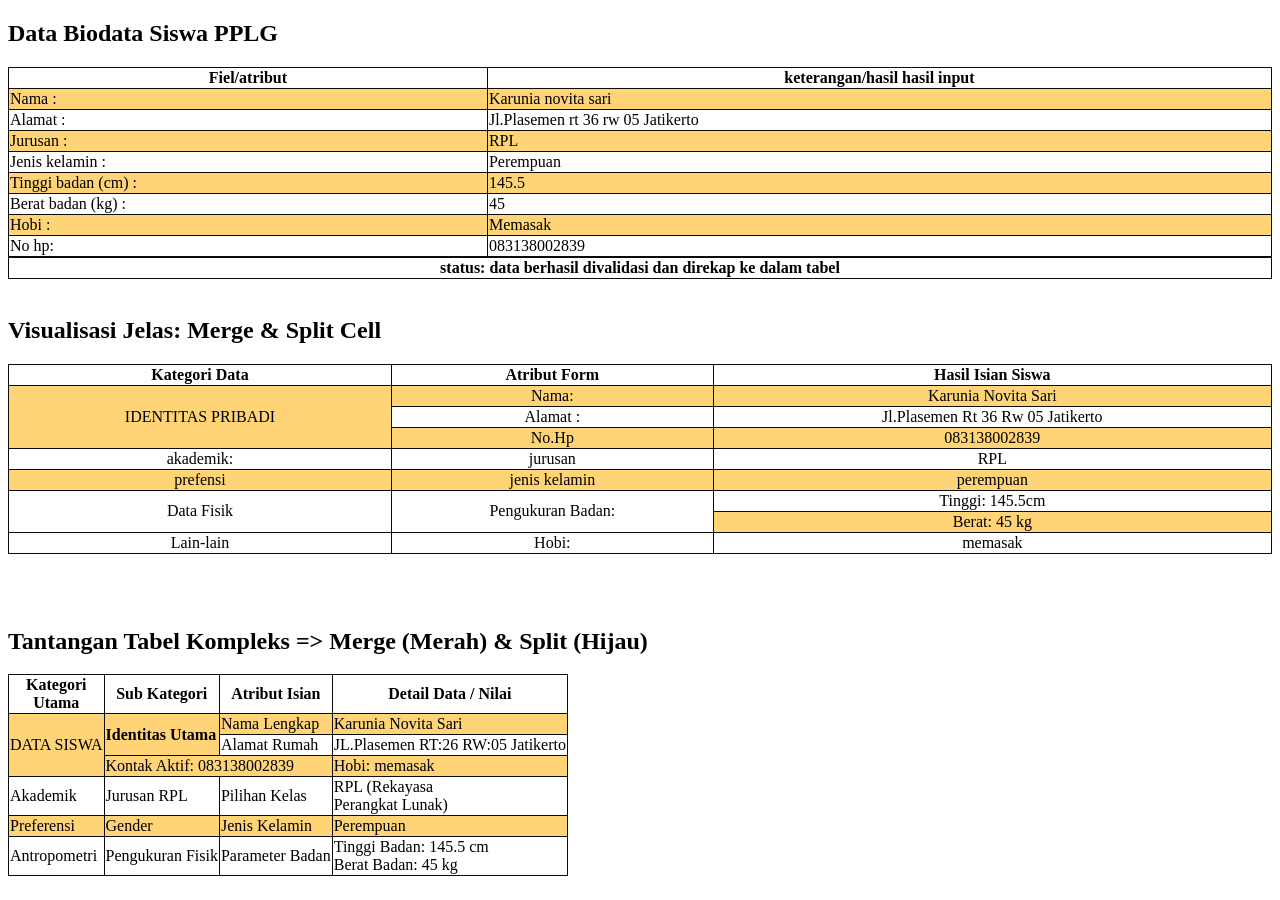
==== table.html @ 6379dda5 "tes" ====
<!DOCTYPE html>
<html lang="en">
<head>
    <meta charset="UTF-8">
    <meta name="viewport" content="width=,, initial-scale=1.0">
    <title>Document</title>
</head>
<body>
    <h2>Data Biodata Siswa PPLG</h2>
<style>
table, th, td {
  border: 1px solid rgb(12, 12, 12);
  border-collapse: collapse;
}
tr:nth-child(even) {
  background-color: #ffd477;
}
</style>
</head>
<body>
<table style="width:100%">
  <tr>
    <th>Fiel/atribut</th>
    <th>keterangan/hasil hasil input</th>
  </tr>
  <tr>
    <td>Nama :</td>
    <td>Karunia novita sari</td>
  </tr>
  <tr>
    <td>Alamat :</td>
    <td>Jl.Plasemen rt 36 rw 05 Jatikerto</td>
    </tr>
     <tr>
    <td>Jurusan :</td>
    <td>RPL</td>
    </tr>
     <tr>
    <td>Jenis kelamin :</td>
    <td>Perempuan</td>
    </tr>
     <tr>
    <td>Tinggi badan (cm) :</td>
    <td>145.5</td>
    </tr>
     <tr>
    <td>Berat badan (kg) :</td>
    <td>45</td>
    </tr>
     <tr>
    <td>Hobi :</td>
    <td>Memasak</td>
    </tr>
     <tr>
    <td>No hp:</td>
    <td>083138002839</td>
    </tr>
    <tr><table style="width:100%">
        <th>status: data berhasil divalidasi dan direkap ke dalam tabel</th>
</table>
<br>
<h2>Visualisasi Jelas: Merge & Split Cell</h2>

<table border="1" style="border-collapse: collapse; text-align: center; width: 100%;">
  <!-- BARIS 1: Header (3 Judul Kolom) -->
  <tr>
    <th>Kategori Data</th>
    <th>Atribut Form</th>
    <th>Hasil Isian Siswa</th>
  </tr>
  <!-- BARIS 2: Awal IDENTITAS PRIBADI(Kolom 1 mengambil jatah 3 baris ke bawah) -->
  <tr>
    <td rowspan="3">IDENTITAS PRIBADI</td>
    <td>Nama:</td>
    <td>Karunia Novita Sari</td>
  </tr>
  <!-- BARIS 3: Data Baris ke-2 -->
  <tr>
    <td>Alamat :</td>
    <td>Jl.Plasemen Rt 36 Rw 05 Jatikerto</td>
  </tr>
  <!-- BARIS 4: Data Baris ke-3 -->
  <tr>
    <td>No.Hp</td>
    <td>083138002839</td>
  </tr>
  <tr>
    <td>akademik:</td>
    <td>jurusan</td>
<td>RPL</td>
<tr>
    <td>prefensi</td>
    <td>jenis kelamin</td>
    <td>perempuan </td>
    <tr>
        <td rowspan="2">Data Fisik</td>
        <td rowspan="2">Pengukuran Badan:</td>
        <td>Tinggi: 145.5cm</td>
    </tr>
    <tr>
        <td>Berat: 45 kg</td>
    </tr>
   </tr>
  <tr>
    <td>Lain-lain</td>
    <td>Hobi:</td>
    <td>memasak</td>  
</table>

<table>
  <br><br><br>
  <h2>Tantangan Tabel Kompleks =&gt; Merge (Merah) &amp; Split (Hijau)</h2>

    <!-- HEADER -->
    <tr>
        <th>Kategori<br>Utama</th>
        <th>Sub Kategori</th>
        <th>Atribut Isian</th>
        <th>Detail Data / Nilai</th>
    </tr>

    <!-- DATA SISWA - BARIS 1 -->
    <tr>
        <td class="data-siswa" rowspan="3">
            DATA SISWA
            <small</small>
        </td>

        <td rowspan="2">
            <b>Identitas Utama</b>
        </td>

        <td>
            Nama Lengkap
        </td>

        <td>
            Karunia Novita Sari
        </td>
    </tr>

    <!-- DATA SISWA - BARIS 2 -->
    <tr>
        <td>
            Alamat Rumah
        </td>

        <td>
          JL.Plasemen RT:26 RW:05 Jatikerto
        </td>
    </tr>

    <!-- DATA SISWA - BARIS 3 -->
    <tr>
        <td class="kontak" colspan="2">
           Kontak Aktif:
           083138002839
            <small></small>
        </td>

        <td>
            Hobi: memasak
        </td>
    </tr>

    <!-- AKADEMIK -->
    <tr>
        <td class="kategori">
            Akademik
        </td>

        <td>
            Jurusan RPL
        </td>

        <td>
            Pilihan Kelas
        </td>

        <td>
            RPL (Rekayasa<br>
            Perangkat Lunak)
        </td>
    </tr>

    <!-- PREFERENSI -->
    <tr>
        <td class="kategori">
            Preferensi
        </td>

        <td>
            Gender
        </td>

        <td>
            Jenis Kelamin
        </td>

        <td>
            Perempuan
        </td>
    </tr>

    <!-- ANTROPOMETRI -->
    <tr>
        <td class="kategori">
            Antropometri
        </td>

        <td>
            Pengukuran Fisik
        </td>

        <td>
            Parameter Badan
        </td>

        <td class="parameter">
            <div class="sub-data">
                <div>
                    Tinggi Badan: 145.5 cm
                </div>

                <div>
                    Berat Badan: 45 kg
                </div>
            </div>
        </td>
    </tr>

</table>
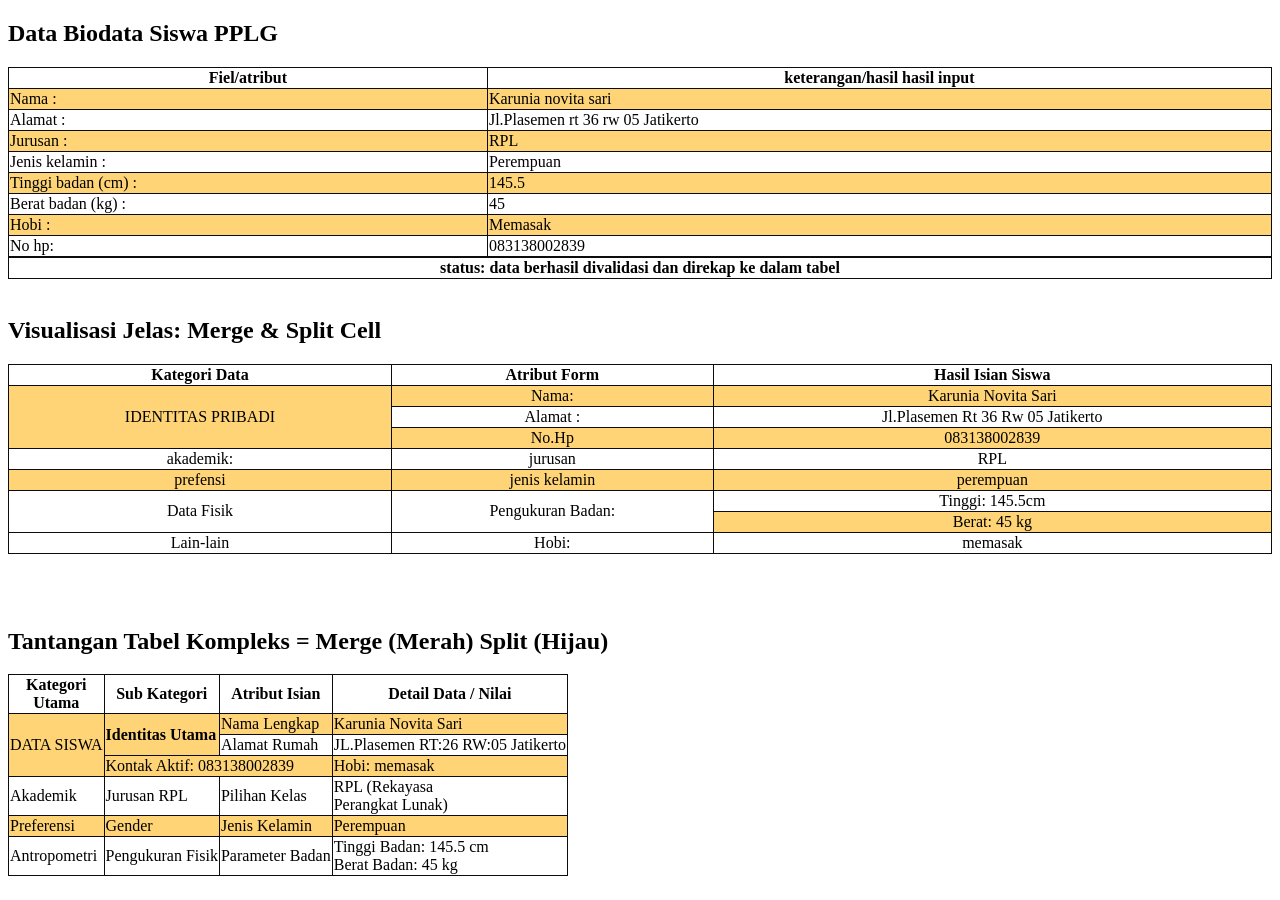
==== commit 156d700a: "css" ====
--- a/table.html
+++ b/table.html
@@ -109,7 +109,7 @@
 
 <table>
   <br><br><br>
-  <h2>Tantangan Tabel Kompleks =&gt; Merge (Merah) &amp; Split (Hijau)</h2>
+  <h2>Tantangan Tabel Kompleks = Merge (Merah)  Split (Hijau)</h2>
 
     <!-- HEADER -->
     <tr>
